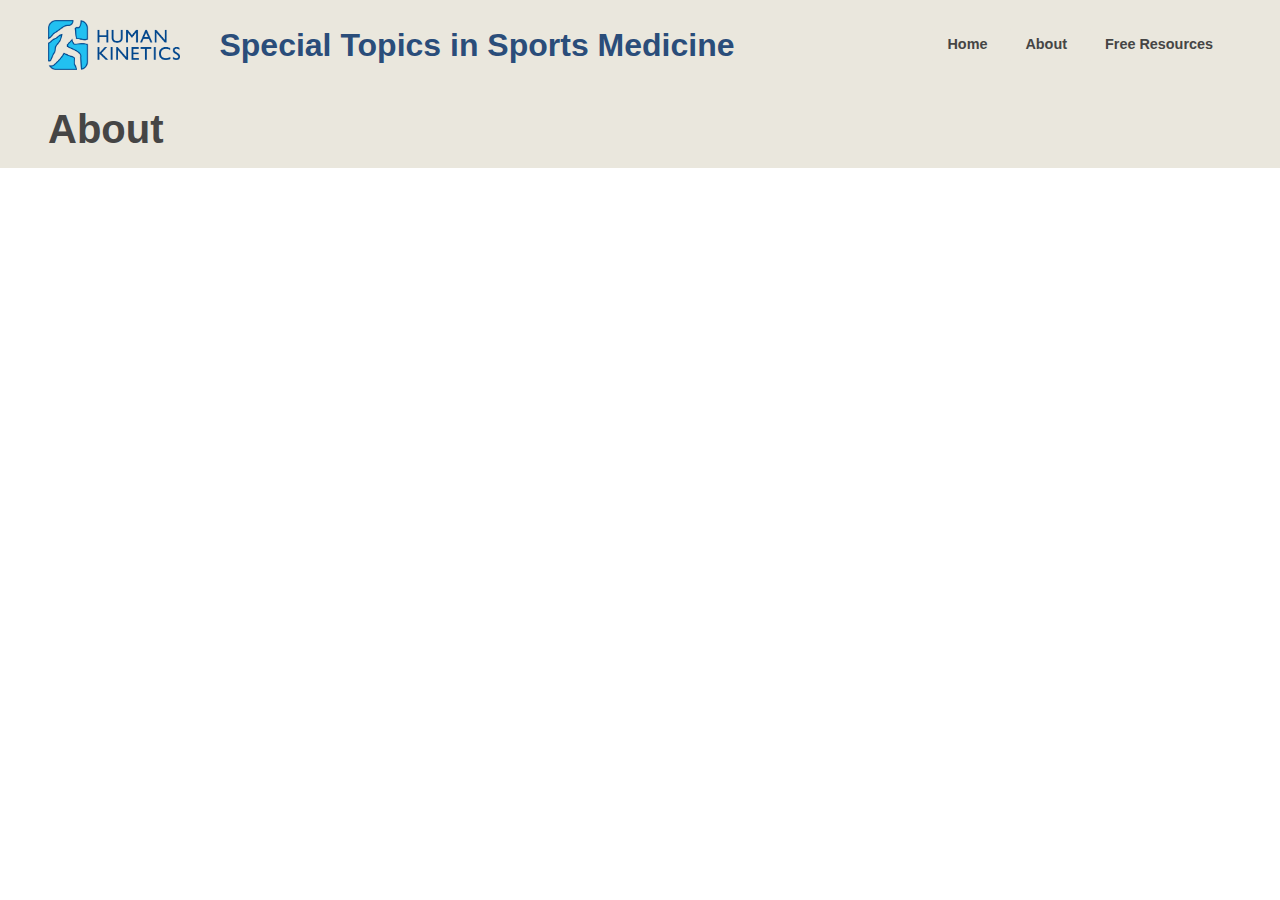
==== about.html @ d20ffd6c "all changes 10_29" ====
<!DOCTYPE html>

<head>
    <meta charset="UTF-8">
    <meta name="viewport" content="width=device-width, initial-scale=1.0">
    <meta http-equiv="X-UA-Compatible" content="ie=edge">
    <title>Bootstrap Simple Header with Logo</title>

    <!-- Bootstrap 5.3.3 CDN -->
    <link href="https://cdn.jsdelivr.net/npm/bootstrap@5.3.3/dist/css/bootstrap.min.css" rel="stylesheet">

    <!-- Link to your custom style.css -->
    <link rel="stylesheet" href="style.css">
</head>

<body>
    <header class="custom-header">
        <div class="container-fluid container-fluid-max px-5">
            <div class="row align-items-center">
                <!-- Logo on the left -->
                <div class="col-auto">
                    <img src="images/HK logo horizontal stacked 4C.png" alt="Logo" class="logo">
                </div>

                <!-- Header text beside the logo -->
                <div class="col">
                    <h1 class="header-text mb-0">Special Topics in Sports Medicine</h1>
                </div>

                <!-- Navigation buttons on the right -->
                <div class="col-auto">
                    <nav class="nav">
                        <a href="index.html" class="btn custom-nav-btn mx-1">Home</a>
                        <a href="about.html" class="btn custom-nav-btn mx-1">About</a>
                        <a href="Resources.html" class="btn custom-nav-btn mx-1">Free Resources</a>
                    </nav>
                </div>
            </div>
        </div>
    </header>
    <!-- Secondary Header with Search Bar -->
    <section class="custom-subheader">
        <div class="container-fluid container-fluid-max px-5">
            <div class="row align-items-center">
                <!-- Header text on the left -->
                <div class="col-md-6">
                    <h2 class="subheader-text mb-0">About</h2>
                </div>
            </div>
        </div>
    </section>
---- style.css ----
.container-fluid-max {
  max-width: 1920px; /* or whatever maximum width you prefer */
  margin-left: auto;
  margin-right: auto;
}
/* Custom header background and padding */
.custom-header {
  background-color: #eae7dd; /* Light grey background */
  padding: 20px 0; /* Vertical padding */
}

/* Customize logo size */
.logo {
  height: 50px;
  width: auto;
}

/* Header text styling */
.header-text {
  font-family: "Arial", sans-serif;
  font-size: 1.8rem;
  font-weight: bold;
  font-size: 2rem;
  color: #2a4d7a;
  padding-left: 15px; /* Spacing between logo and text */
}

/* Navigation button styles */
.custom-nav-btn {
  background-color: #eae7dd; /* Button background color */
  color: #454545; /* Button text color */
  font-family: "Arial", sans-serif;
  font-size: 1rem;
  font-weight: 600;
  padding: 10px 20px; /* Button padding */
  border-radius: 5px;
  border: none;
}

.custom-nav-btn:hover {
  background-color: #2a4d7a; /* Darker on hover */
  color: #fff;
}

/* Custom subheader background and padding */
.custom-subheader {
  background-color: #eae7dd;
  padding: 15px 0;
}

/* Subheader text styling */
.subheader-text {
  font-family: "Arial", sans-serif;
  font-size: 1.5rem;
  font-weight: 500;
  color: #454545;
}

/* Search bar styling */
.custom-search-bar {
  border-radius: 4px;
  padding: 10px;
  font-size: 1rem;
  border: 1px solid #ccc;
}

/* Search button styling */
.custom-search-btn {
  background-color: #eae7dd; /* Custom button color */
  color: #454545;
  font-family: "Arial", sans-serif;
  font-weight: 600;
  padding: 10px 20px;
  border: none;
  border-radius: 4px;
}

.custom-search-btn:hover {
  background-color: #2a4d7a;
  color: #fcfcfc;
}

.subheader-text {
  font-size: 2.5rem;
  font-family: "Arial", sans-serif;
  font-weight: bold;
  color: #454545; /* Keep the original color or change if needed */
}

.custom-nav-btn,
.custom-search-btn {
  padding: 8px 15px;
  font-size: 0.9rem;
}

/* Custom navigation box styling */
.custom-nav-box {
  background-color: #f8f9fa; /* Light background color */
  border: 1px solid #ddd; /* Border for the box */
  border-radius: 8px; /* Rounded corners */
  box-shadow: 0 4px 8px rgba(0, 0, 0, 0.1); /* Light shadow */
}
/* Set background color for the section containing the navigation box */
/* Full-width background color for the section */
.custom-bg {
  background-color: #eae7dd; /* Custom background color */
  padding: 20px 0; /* Optional: Add top/bottom padding */
  width: 100%; /* Ensure it takes full width */
}

/* Optional: Give the container some padding for the content inside */
.container-fluid {
  padding-left: 50px;
  padding-right: 15px;
}

/* Custom navigation box styling */
.custom-nav-box {
  background-color: #fcfcfc;
  border: 1px solid #ddd;
  border-radius: 8px;
  box-shadow: 0 4px 8px rgba(0, 0, 0, 0.1);
}

.custom-nav-box h4 {
  font-size: 1.5rem;
  font-weight: 600;
  margin-bottom: 15px;
  font-family: "Arial", sans-serif;
  color: #454545;
}

/* Dropdown and checkbox styling */
.dropdown ul {
  list-style-type: none;
  padding: left 0px;
  font-family: "Arial", sans-serif;
}

.dropdown ul li {
  padding: 2px 12px;
  font-family: "Arial", sans-serif;
  padding-left: -20px; /* Adjust this value to move items to the left */
  padding-bottom: 0px;
}

.dropdown ul label {
  font-size: 1rem;
  color: #555;
  cursor: pointer;
  font-family: "Arial", sans-serif;
  margin-left: -20; /* Ensure no additional margin on the label */
}

/* Buttons */
.btn-primary {
  background-color: #2a4d7a;
  border-color: #ffffff;
  font-family: "Arial", sans-serif;
}

.btn-secondary {
  background-color: #2a4d7a;
  border-color: #ffffff;
  font-family: "Arial", sans-serif;
}

.dropdown-menu label {
  padding: 10px;
}

/* Custom style for the Apply Filters button */
/* Custom styling extending the Bootstrap dark button */
.custom-dark-btn {
  font-size: 1rem; /* Increase font size */
  font-weight: 600; /* Bold text */
  padding: 5px 20px; /* Custom padding */
  font-family: "Arial", sans-serif;
}

.custom-dark-btn:hover {
  background-color: #343a40; /* Darken the button slightly on hover */
  border-color: #23272b; /* Border color change on hover */
}

/* Optional: Additional custom styling for the Clear Filters button */
.btn-light {
  font-size: 1rem;
  background-color: #dae0e5;
  font-weight: 600;
  padding: 5px 20px;
  font-family: "Arial", sans-serif;
}

.btn-light:hover {
  background-color: #f8f9fa; /* Slightly darker light grey on hover */
  border-color: #dae0e5;
}

/* Responsive adjustments */
@media (max-width: 768px) {
  .custom-nav-box {
    margin-bottom: 20px;
  }
}

/* Style the checkbox */
.custom-nav-box input[type="checkbox"] {
  appearance: none;
  width: 16px;
  height: 16px;
  border: 2px solid #2a4d7a; /* Border color for the checkbox */
  border-radius: 3px; /* Optional: Rounded corners */
  position: relative;
  margin-right: 10px;
}

/* Style for when the checkbox is checked */
.custom-nav-box input[type="checkbox"]:checked {
  background-color: #2a4d7a; /* Custom background color when checked */
  border-color: #2a4d7a; /* Ensure the border is the same color */
}

/* Optional: Add a checkmark when checked */
.custom-nav-box input[type="checkbox"]:checked::after {
  content: "✔";
  color: white;
  font-size: 10px;
  position: absolute;
  top: 0;
  left: 2px;
}

/* Add padding and align items properly */
.custom-nav-box label {
  display: flex;
  align-items: center;
  padding: 5px 0; /* Add padding around the checkbox and label */
  font-size: 1rem;
}
/* Alternatively, adjust the checkbox position */
.custom-nav-box input[type="checkbox"] {
  margin-left: -5; /* Remove or adjust margin for the checkbox itself */
}

/* Video Card Container */
.video-list {
  display: flex;
  flex-wrap: wrap;
  justify-content: space-between; /* Ensure even spacing between cards */
  gap: px; /* Space between cards */
}

/* Video Item Styling - Ensures consistent height and alignment */
.video-item {
  display: flex;
  flex-direction: column; /* Stack content vertically */
  justify-content: space-between; /* Ensure even spacing inside the card */
  height: 320px; /* Set a fixed height for all video cards */
  width: 100%; /* Ensures the card width stays consistent */
  max-width: 280px; /* Set a max width to prevent cards from stretching too wide */
  border: 1px solid #ddd;
  border-radius: 8px;
  box-shadow: 0 4px 8px rgba(0, 0, 0, 0.1);
  overflow: hidden;
}

/* Card Body - Ensure it fills the space evenly */
.card-body {
  flex-grow: 1; /* Allows the body to stretch to fill the space */
  padding: 10px;
  display: flex;
  flex-direction: column; /* Stack title, description, and meta vertically */
  justify-content: space-between; /* Ensures content is spaced within the card */
  gap: 10px; /* Add some space between elements */
}

/* Card Title */
.card-title {
  font-size: 1rem;
  font-weight: 500;
  color: #2a4d7a;
  font-family: Arial, Helvetica, sans-serif;
  margin-bottom: 10px; /* Adds some space after the title */
}

/* Card Text - For short description */
.card-text {
  font-size: 0.9rem;
  color: #555;
  font-family: "Arial", sans-serif;
  margin-bottom: 10px; /* Adds some space after the description */
}

/* Card Meta - For date and duration */
.card-meta {
  font-size: 0.85rem;
  color: #888;
  margin-bottom: 10px;
  text-align: right; /* Aligns the meta info to the right */
}

/* Play Button - Ensure it stays in the same place */
.play-button {
  background-color: #2a4d7a;
  color: #fff;
  font-size: 0.9rem;
  border: none;
  padding: 6px 12px;
  border-radius: 4px;
  margin-top: 10px;
  align-self: flex-start; /* Ensures the button stays at the bottom left */
  margin-top: auto; /* Pushes the button to the bottom of the card */
}

.play-button:hover {
  background-color: #343a40;
}

/* Modal Video Player */
.modal-body video,
.modal-body iframe {
  max-width: 100%;
  height: auto;
}

.long-description {
  font-size: 0.95rem;
  color: #333;
  font-family: "Arial", sans-serif;
  margin-top: 15px;
}

/* Style for the Modal Title */
.modal-header .modal-title {
  font-family: "Arial", sans-serif; /* Font family */
  font-size: 1rem; /* Font size */
  font-weight: bold; /* Bold font */
  color: #2a4d7a; /* Font color */
  text-transform: uppercase; /* Optional: Transform text to uppercase */
  letter-spacing: 1px; /* Optional: Adjust letter spacing */
}
/* Resource Cards Area */
.resource-cards {
  margin-left: 270px; /* Offset by sidebar width + margin */
}

.resource-item {
  border: none; /* Removes the border */
  box-shadow: none; /* Removes the shadow effect */
  border-radius: 8px; /* Optional: adjust or remove */
  transition: transform 0.2s;
  display: flex;
  flex-direction: column;
  height: 100%;
}

.resource-item:hover {
  transform: scale(1.03);
}

.resource-item img {
  width: 100%;
  height: auto;
  border-bottom: 1px solid #ddd;
}

.resource-item .card-body {
  padding: 15px;
}

.resource-item .card-title {
  font-size: 1.1rem;
  font-weight: 600;
  color: #2a4d7a;
}

.resource-item .btn-primary {
  background-color: #2a4d7a;
  border: none;
  font-size: 0.9rem;
  padding: 8px 15px;
}

/* Footer Styling */
.sticky-footer {
  position: fixed;
  bottom: 0;
  left: 0;
  width: 100%;
  background-color: #2a4d7a;
  color: white;
  padding: 10px 0;
  box-shadow: 0 -2px 5px rgba(0, 0, 0, 0.1);
  z-index: 1000; /* Ensure it stays on top of other elements */
}

/* Footer Content Alignment */
.sticky-footer .container {
  display: flex;
  justify-content: space-between; /* Space between logo and text */
  align-items: center; /* Vertically center content */
}
/* Centered footer text */
.footer-center-text {
  position: absolute;
  left: 50%;
  transform: translateX(-50%);
  font-size: 1rem;
  font-family: "Arial", sans-serif;
  color: white;
}

/* Right-aligned copyright text */
.footer-right-text {
  margin-left: auto; /* Pushes the right text to the far end */
  font-size: 1rem;
  font-family: "Arial", sans-serif;
  color: white;
}

/* Footer Text Styling */
.sticky-footer .footer-text {
  text-align: center;
  font-size: 1rem;
  font-family: "Arial", sans-serif;
}

/* Footer Logo Styling */
.sticky-footer .footer-logo img {
  height: 40px; /* Adjust logo size */
  width: auto;
}

/* Ensure the body has bottom padding so content doesn't overlap the footer */
body {
  padding-bottom: 60px; /* Adjust this value based on the height of your footer */
}
.tags-placeholder {
  font-size: 0.9rem;
  color: #555;
  font-family: "Arial", sans-serif;
  margin-top: 5px;
}
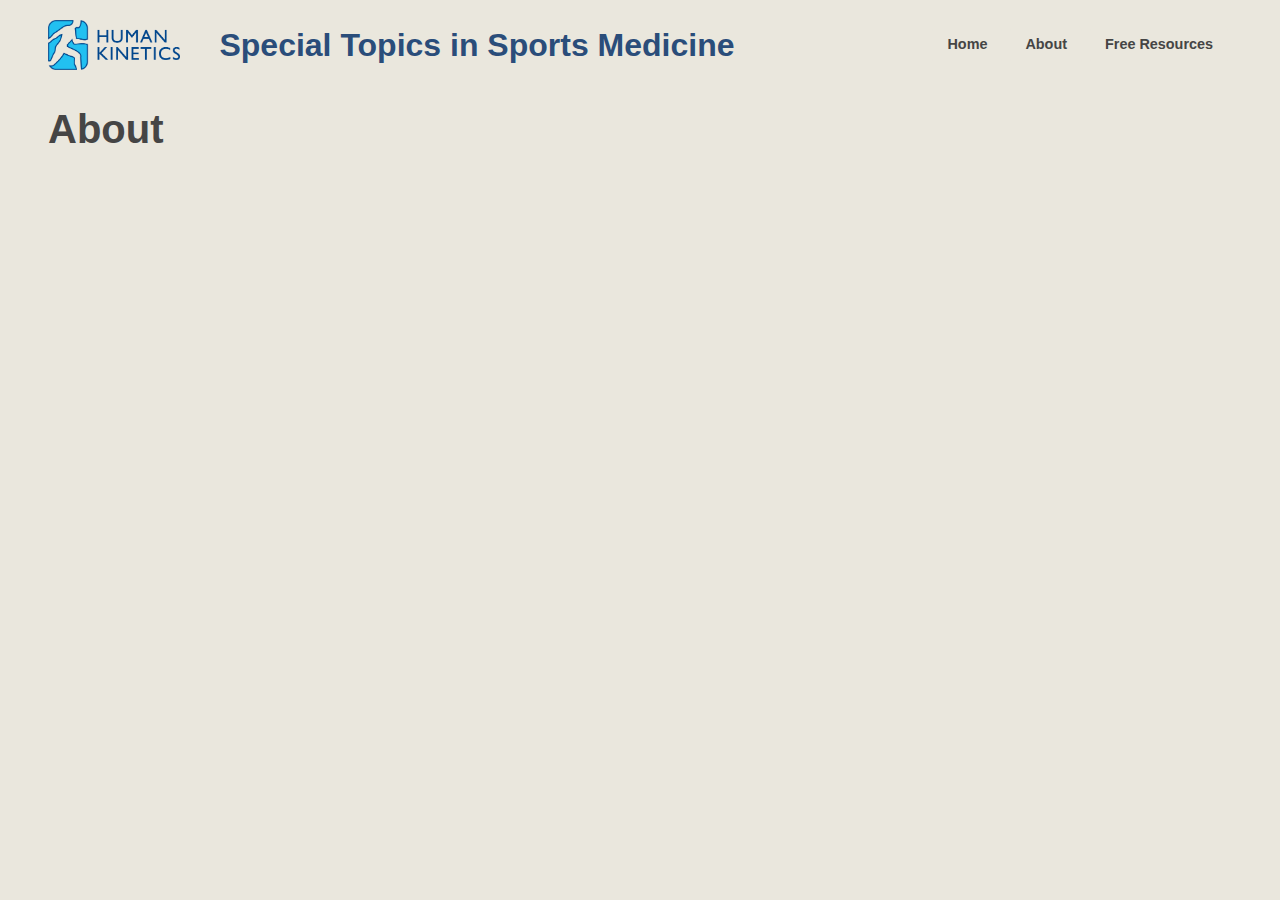
==== commit a9139b47: "Title pages" ====
--- a/about.html
+++ b/about.html
@@ -4,7 +4,7 @@
     <meta charset="UTF-8">
     <meta name="viewport" content="width=device-width, initial-scale=1.0">
     <meta http-equiv="X-UA-Compatible" content="ie=edge">
-    <title>Bootstrap Simple Header with Logo</title>
+    <title>Special Topics in Sports Medicine: About</title>
 
     <!-- Bootstrap 5.3.3 CDN -->
     <link href="https://cdn.jsdelivr.net/npm/bootstrap@5.3.3/dist/css/bootstrap.min.css" rel="stylesheet">
--- a/style.css
+++ b/style.css
@@ -1,3 +1,9 @@
+html, body {
+  background-color: #eae7dd;
+  margin: 0; /* Ensure no default margins */
+  padding: 0;
+}
+
 .container-fluid-max {
   max-width: 1920px; /* or whatever maximum width you prefer */
   margin-left: auto;
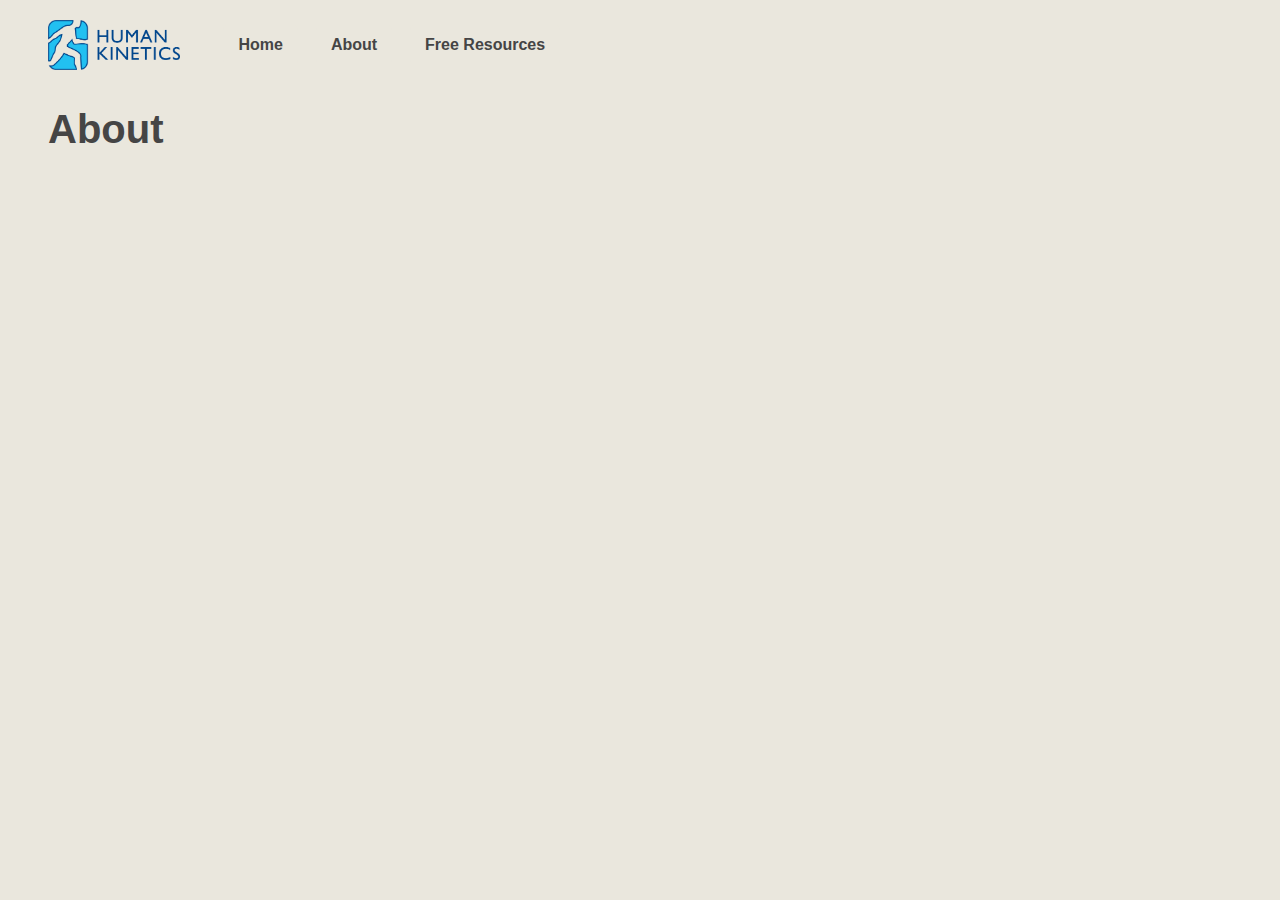
==== commit fbe84d4a: "Initial commit" ====
--- a/about.html
+++ b/about.html
@@ -22,11 +22,6 @@
                     <img src="images/HK logo horizontal stacked 4C.png" alt="Logo" class="logo">
                 </div>
 
-                <!-- Header text beside the logo -->
-                <div class="col">
-                    <h1 class="header-text mb-0">Special Topics in Sports Medicine</h1>
-                </div>
-
                 <!-- Navigation buttons on the right -->
                 <div class="col-auto">
                     <nav class="nav">
--- a/style.css
+++ b/style.css
@@ -13,12 +13,30 @@
 .custom-header {
   background-color: #eae7dd; /* Light grey background */
   padding: 20px 0; /* Vertical padding */
-}
+  display: flex;
+  align-items: center;
+  justify-content: space-between;
+}
+.custom-header .nav {
+  display: flex;
+  gap: 10px; /* Adjust spacing between buttons */
+}
+.custom-header .logo {
+  margin-right: 15px; /* Spacing between logo and navigation */
+}
+
 
 /* Customize logo size */
 .logo {
   height: 50px;
   width: auto;
+}
+
+.custom-header form {
+  flex-grow: 1;
+  display: flex;
+  justify-content: flex-start;
+  max-width: 600px; /* Restrict the form’s size, if necessary */
 }
 
 /* Header text styling */
@@ -62,13 +80,6 @@
   color: #454545;
 }
 
-/* Search bar styling */
-.custom-search-bar {
-  border-radius: 4px;
-  padding: 10px;
-  font-size: 1rem;
-  border: 1px solid #ccc;
-}
 
 /* Search button styling */
 .custom-search-btn {
@@ -96,7 +107,7 @@
 .custom-nav-btn,
 .custom-search-btn {
   padding: 8px 15px;
-  font-size: 0.9rem;
+  font-size: 1rem;
 }
 
 /* Custom navigation box styling */
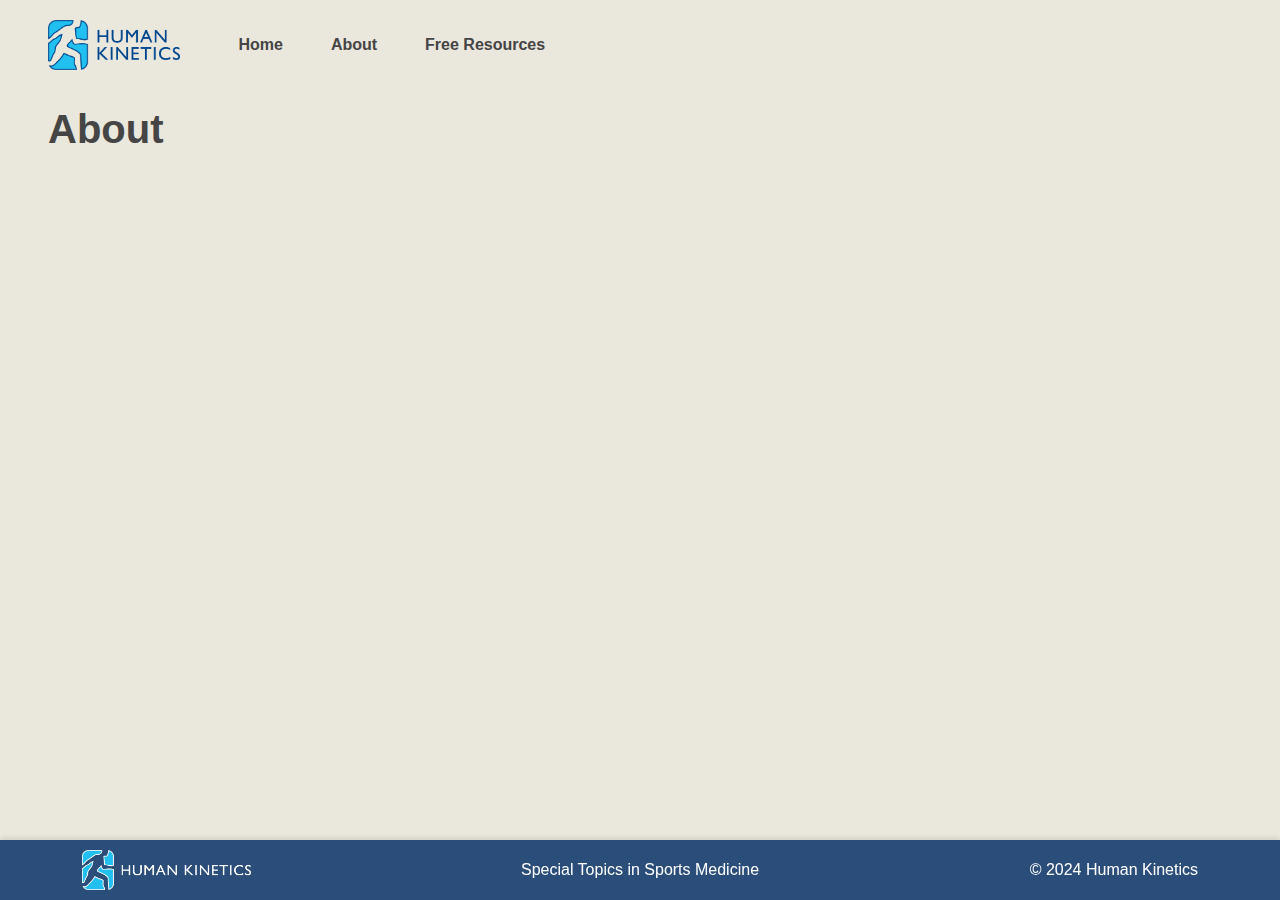
==== commit 2240f3a6: "add about changes" ====
--- a/about.html
+++ b/about.html
@@ -43,4 +43,28 @@
                 </div>
             </div>
         </div>
-    </section>+    </section>
+
+
+
+
+    <footer class="sticky-footer">
+        <div class="container d-flex justify-content-between align-items-center">
+            <!-- Logo  on the left -->
+            <div class="footer-logo d-flex align-items-center">
+                <a href="https://us.humankinetics.com/" target="_blank"> <!-- Link to the website -->
+                    <img src="images/HK logo horizontal 4C white text.png" alt="Logo" style="height: 40px;">
+                </a>
+            </div>
+
+            <!-- Centered text -->
+            <div class="footer-center-text text-center">
+                <p class="mb-0">Special Topics in Sports Medicine</p>
+            </div>
+
+            <!-- Right-aligned copyright text -->
+            <div class="footer-right-text">
+                <p class="mb-0">© 2024 Human Kinetics</p>
+            </div>
+        </div>
+    </footer>